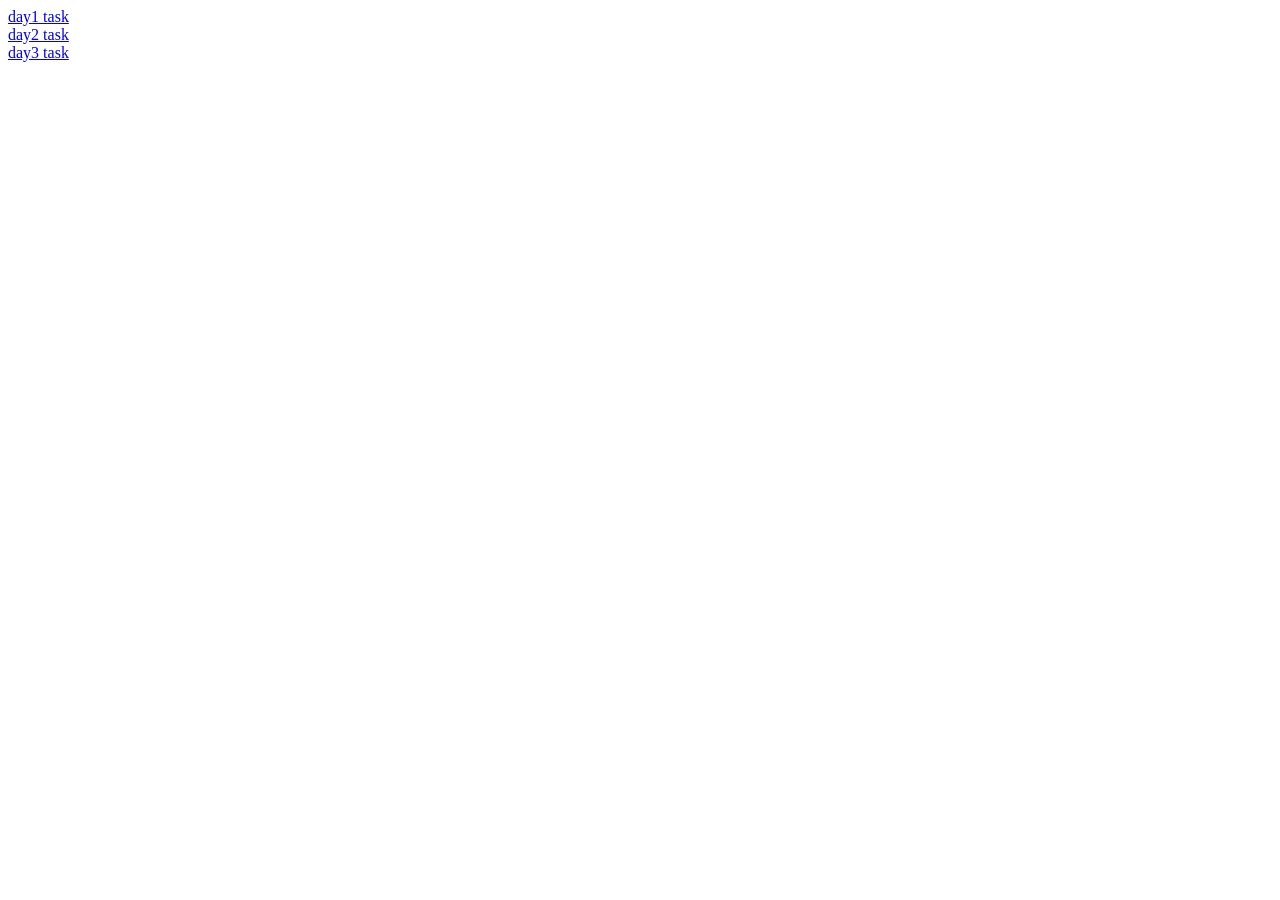
==== index.html @ 5e6e3fa6 "first commit" ====
<!DOCTYPE html>
<html lang="en">
<head>
    <meta charset="UTF-8">
    <meta name="viewport" content="width=device-width, initial-scale=1.0">
    <title>Document</title>
</head>
<body>
    <a href="day1/index.html">day1 task</a><br>
    <a href="day2/day2.html">day2 task</a><br>
    <a href="day3/day3.html">day3 task</a><br>
</body>
</html>
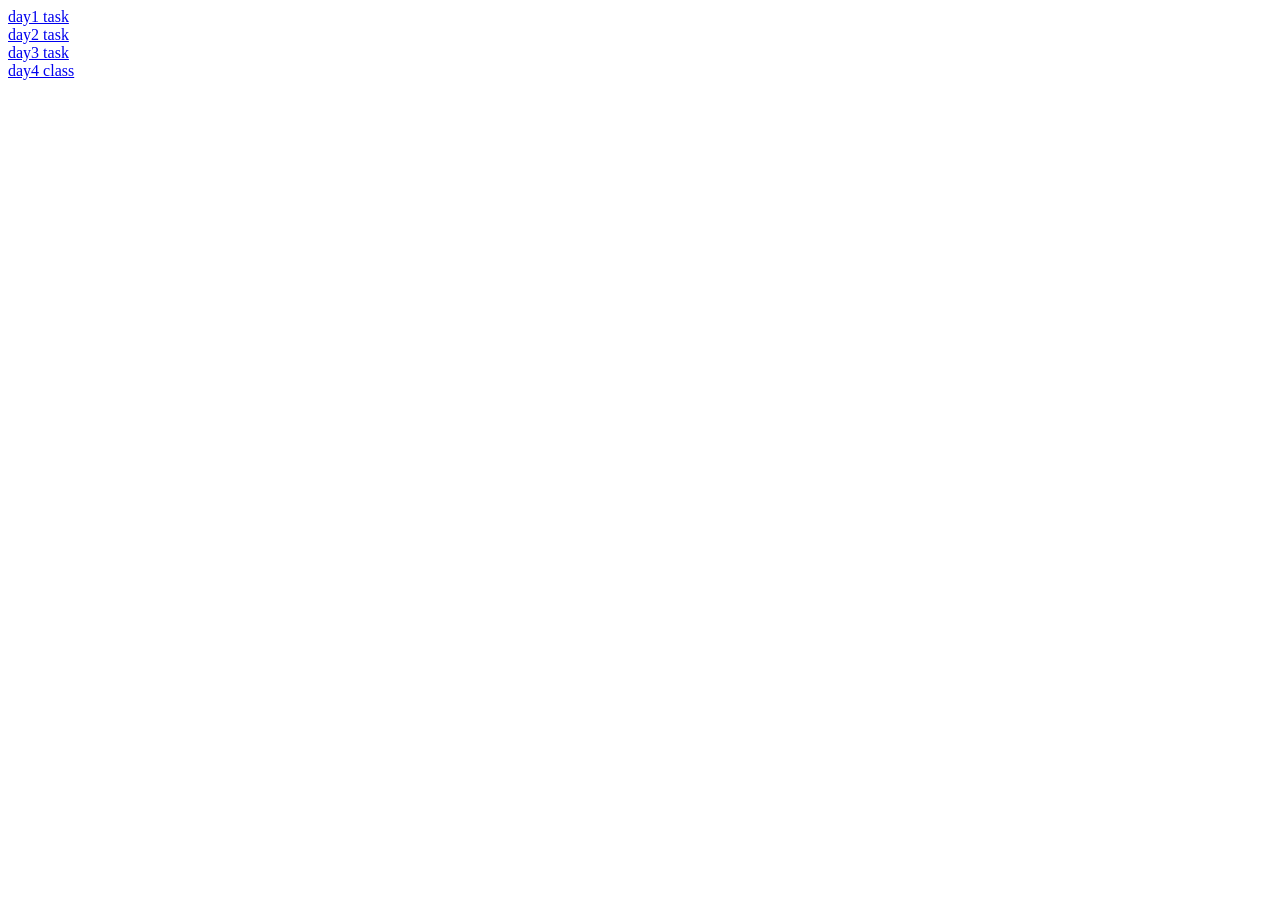
==== commit a9a42c79: "day4" ====
--- a/index.html
+++ b/index.html
@@ -9,5 +9,6 @@
     <a href="day1/index.html">day1 task</a><br>
     <a href="day2/day2.html">day2 task</a><br>
     <a href="day3/day3.html">day3 task</a><br>
+    <a href="day4/day4.html">day4 class</a>
 </body>
 </html>
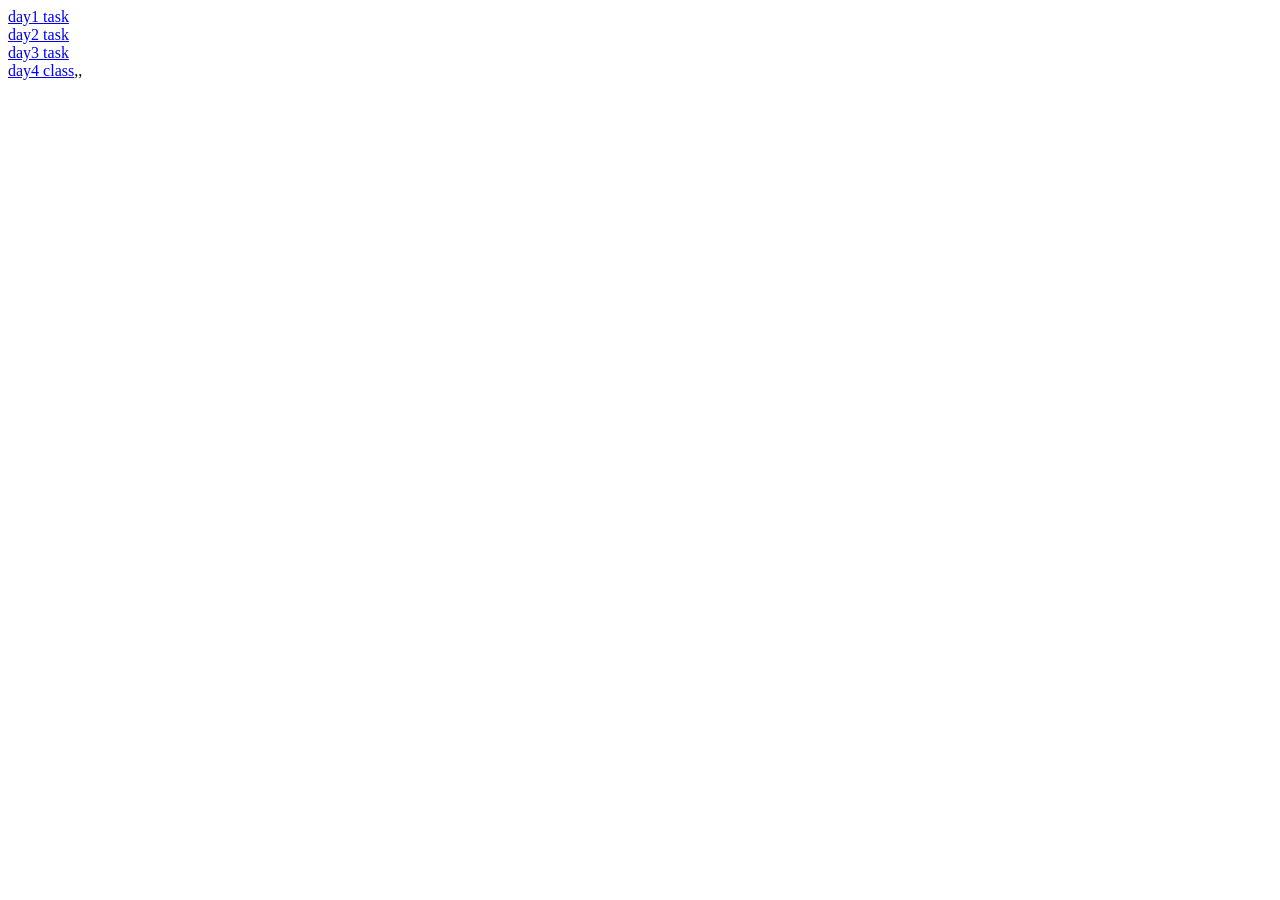
==== commit f9b850f6: "postions" ====
--- a/index.html
+++ b/index.html
@@ -9,6 +9,6 @@
     <a href="day1/index.html">day1 task</a><br>
     <a href="day2/day2.html">day2 task</a><br>
     <a href="day3/day3.html">day3 task</a><br>
-    <a href="day4/day4.html">day4 class</a>
+    <a href="day4/day4.html">day4 class</a>,,
 </body>
 </html>
